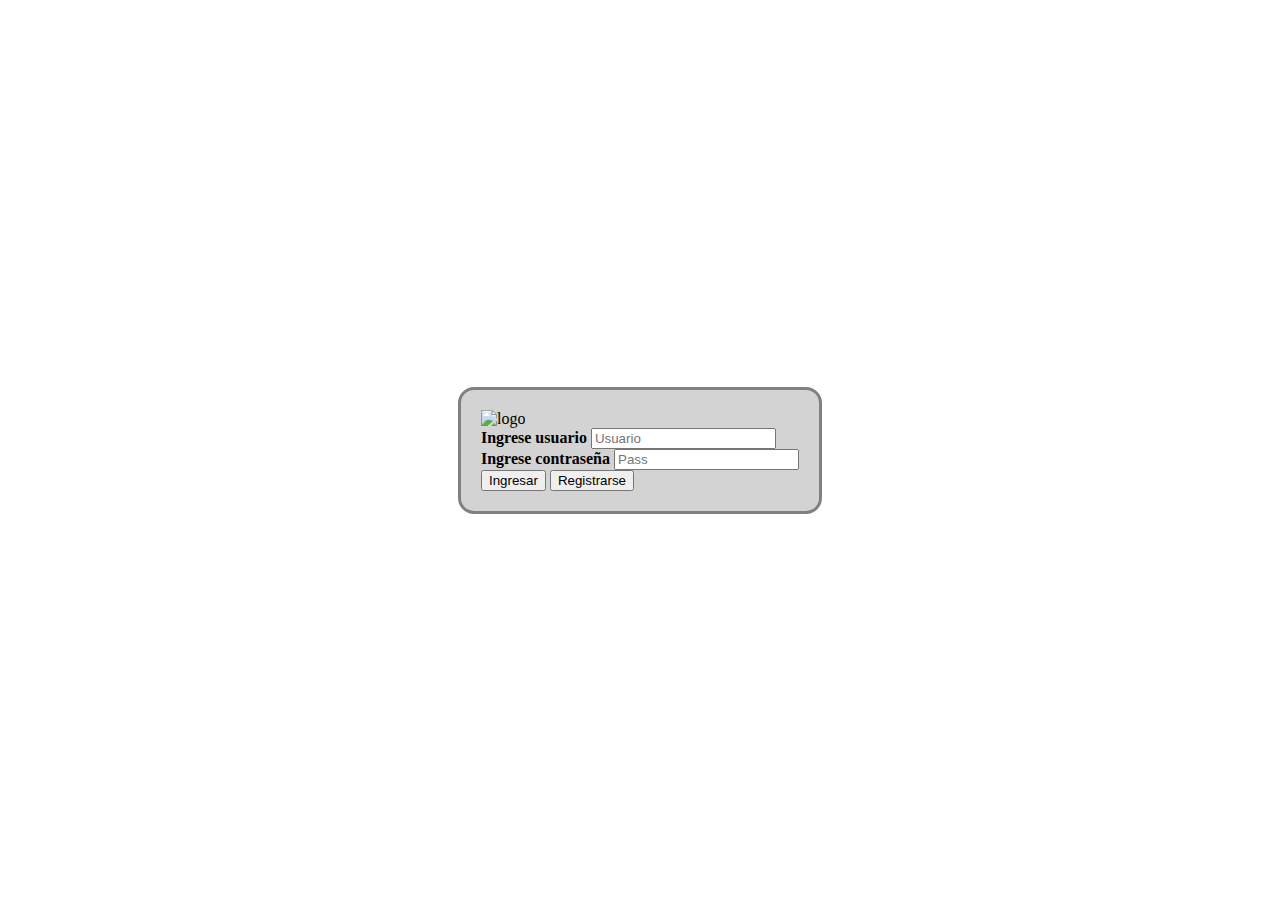
==== index.html @ 8173b345 "adsa" ====
<html>
<head>
    <title>Simona la cacarisa - Security</title>
   
    <link href="https://cdn.jsdelivr.net/npm/bootstrap@5.2.0/dist/css/bootstrap.min.css" rel="stylesheet" integrity="sha384-gH2yIJqKdNHPEq0n4Mqa/HGKIhSkIHeL5AyhkYV8i59U5AR6csBvApHHNl/vI1Bx" crossorigin="anonymous">
    <link rel="stylesheet" href="style.css">
    <script src="./funciones.js"></script>
</head>
<body>



    <div class="login" id="logeo">
        <img src="img\logo.png" alt="logo"><br />
        <label  for="formGroupExampleInput" class="form-label">Ingrese usuario</label>
        <input type="text" class="form-control" id="usr" placeholder="Usuario"><br /> 
        <label for="formGroupExampleInput" class="form-label">Ingrese contraseña</label>
        <input type="password" class="form-control" id="pass" placeholder="Pass"><br /> 
        <div class="botones">
            <button type="button" class="btn btn-primary" onclick="validar()">Ingresar</button>
          
            <a href="registrar.html"><button type="button" class="btn btn-primary">Registrarse</button></a>
        
        </div>
      
      </div>
      
</body>
</html>
---- style.css ----
body{
    display:flex;
}

.login {
    margin: auto;
    border: 3px solid gray;
    padding: 20px;
    border-radius: 1rem;
    background-color: #d3d3d4;
  }

  .form-label{
    font-weight: bold;
    
  }

  .botones{
    margin: auto;
    
  }

  #registro{
    
  }
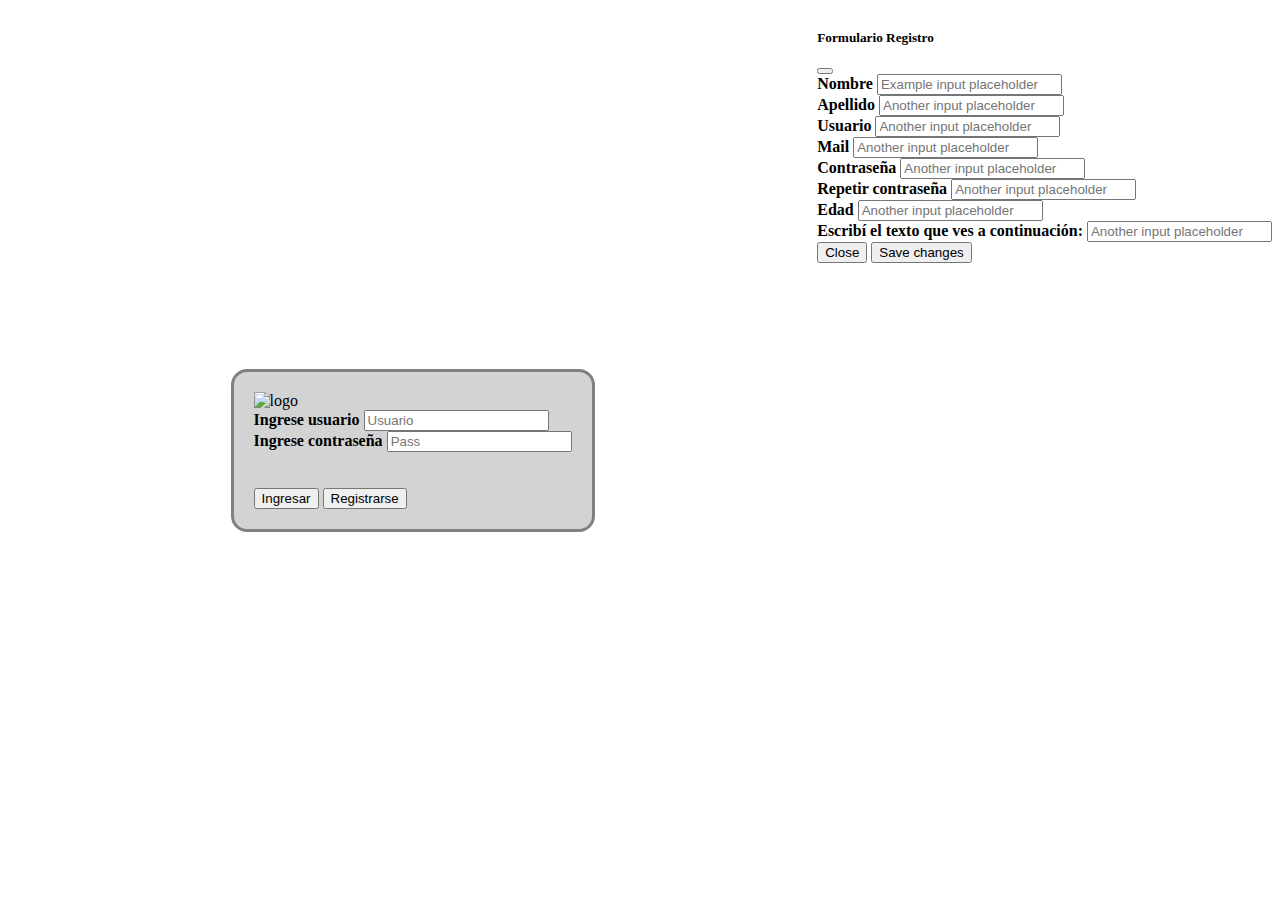
==== commit 73e1ee74: "asd" ====
--- a/index.html
+++ b/index.html
@@ -1,29 +1,99 @@
 <html>
+
 <head>
     <title>Simona la cacarisa - Security</title>
-   
-    <link href="https://cdn.jsdelivr.net/npm/bootstrap@5.2.0/dist/css/bootstrap.min.css" rel="stylesheet" integrity="sha384-gH2yIJqKdNHPEq0n4Mqa/HGKIhSkIHeL5AyhkYV8i59U5AR6csBvApHHNl/vI1Bx" crossorigin="anonymous">
+
+    <link href="https://cdn.jsdelivr.net/npm/bootstrap@5.2.0/dist/css/bootstrap.min.css" rel="stylesheet"
+        integrity="sha384-gH2yIJqKdNHPEq0n4Mqa/HGKIhSkIHeL5AyhkYV8i59U5AR6csBvApHHNl/vI1Bx" crossorigin="anonymous">
     <link rel="stylesheet" href="style.css">
     <script src="./funciones.js"></script>
+
 </head>
+
 <body>
-
-
-
     <div class="login" id="logeo">
         <img src="img\logo.png" alt="logo"><br />
-        <label  for="formGroupExampleInput" class="form-label">Ingrese usuario</label>
-        <input type="text" class="form-control" id="usr" placeholder="Usuario"><br /> 
+        <label for="inputUsuario" class="form-label">Ingrese usuario</label>
+        <input name="inputUsuario" type="text" class="form-control" id="usr" placeholder="Usuario"><br />
         <label for="formGroupExampleInput" class="form-label">Ingrese contraseña</label>
-        <input type="password" class="form-control" id="pass" placeholder="Pass"><br /> 
+        <input type="password" class="form-control" id="pass" placeholder="Pass"><br />
+        <span type="text" id="error"></span>
+        <br /><br />
         <div class="botones">
             <button type="button" class="btn btn-primary" onclick="validar()">Ingresar</button>
-          
-            <a href="registrar.html"><button type="button" class="btn btn-primary">Registrarse</button></a>
-        
+
+            <!-- Button trigger modal -->
+            <button type="button" class="btn btn-secondary" data-bs-toggle="modal" data-bs-target="#exampleModal">
+                Registrarse
+            </button>
         </div>
-      
-      </div>
-      
+        </form>
+    </div>
+
+    <!-- Modal -->
+    <div class="modal fade" id="exampleModal" tabindex="-1" aria-labelledby="exampleModalLabel" aria-hidden="true">
+        <div class="modal-dialog" role="document">
+            <div class="modal-content">
+                <div class="modal-header">
+                    <h5 class="modal-title" id="exampleModalLabel">Formulario Registro</h5>
+                    <button type="button" class="btn-close" data-bs-dismiss="modal" aria-label="Close"></button>
+
+                </div>
+                <div class="modal-body">
+                    <div class="mb-3">
+                        <label for="formGroupExampleInput" class="form-label">Nombre</label>
+                        <input name="formGroupExampleInput" type="text" class="form-control" id="formGroupExampleInput"
+                            placeholder="Example input placeholder">
+                    </div>
+                    <div class="mb-3">
+                        <label for="formGroupExampleInput2" class="form-label">Apellido</label>
+                        <input type="text" class="form-control" id="formGroupExampleInput2"
+                            placeholder="Another input placeholder">
+                    </div>
+                    <div class="mb-3">
+                        <label for="formGroupExampleInput2" class="form-label">Usuario</label>
+                        <input type="text" class="form-control" id="formGroupExampleInput2"
+                            placeholder="Another input placeholder">
+                    </div>
+                    <div class="mb-3">
+                        <label for="formGroupExampleInput2" class="form-label">Mail</label>
+                        <input type="text" class="form-control" id="formGroupExampleInput2"
+                            placeholder="Another input placeholder">
+                    </div>
+                    <div class="mb-3">
+                        <label for="formGroupExampleInput2" class="form-label">Contraseña</label>
+                        <input type="password" class="form-control" id="pass" placeholder="Another input placeholder">
+                    </div>
+                    <div class="mb-3">
+                        <label for="formGroupExampleInput2" class="form-label">Repetir contraseña</label>
+                        <input type="password" class="form-control" id="passRepetida"
+                            placeholder="Another input placeholder">
+                    </div>
+                    <div class="mb-3">
+                        <label for="formGroupExampleInput2" class="form-label">Edad</label>
+                        <input type="text" class="form-control" id="formGroupExampleInput2"
+                            placeholder="Another input placeholder">
+                    </div>
+                    <div class="mb-3">
+                        <label for="formGroupExampleInput2" class="form-label">Escribí el texto que ves a
+                            continuación:</label>
+                        <input type="text" class="form-control" id="formGroupExampleInput2"
+                            placeholder="Another input placeholder">
+                    </div>
+                </div>
+                <div class="modal-footer">
+                    <button type="button" class="btn btn-secondary" data-bs-dismiss="modal">Close</button>
+
+                    <button type="button" class="btn btn-primary">Save changes</button>
+                </div>
+            </div>
+        </div>
+    </div>
+    <script src="https://ajax.googleapis.com/ajax/libs/jquery/1.12.4/jquery.min.js"></script>
+    <script src="https://cdn.jsdelivr.net/npm/bootstrap@5.2.1/dist/js/bootstrap.bundle.min.js"
+        integrity="sha384-u1OknCvxWvY5kfmNBILK2hRnQC3Pr17a+RTT6rIHI7NnikvbZlHgTPOOmMi466C8"
+        crossorigin="anonymous"></script>
+
 </body>
+
 </html>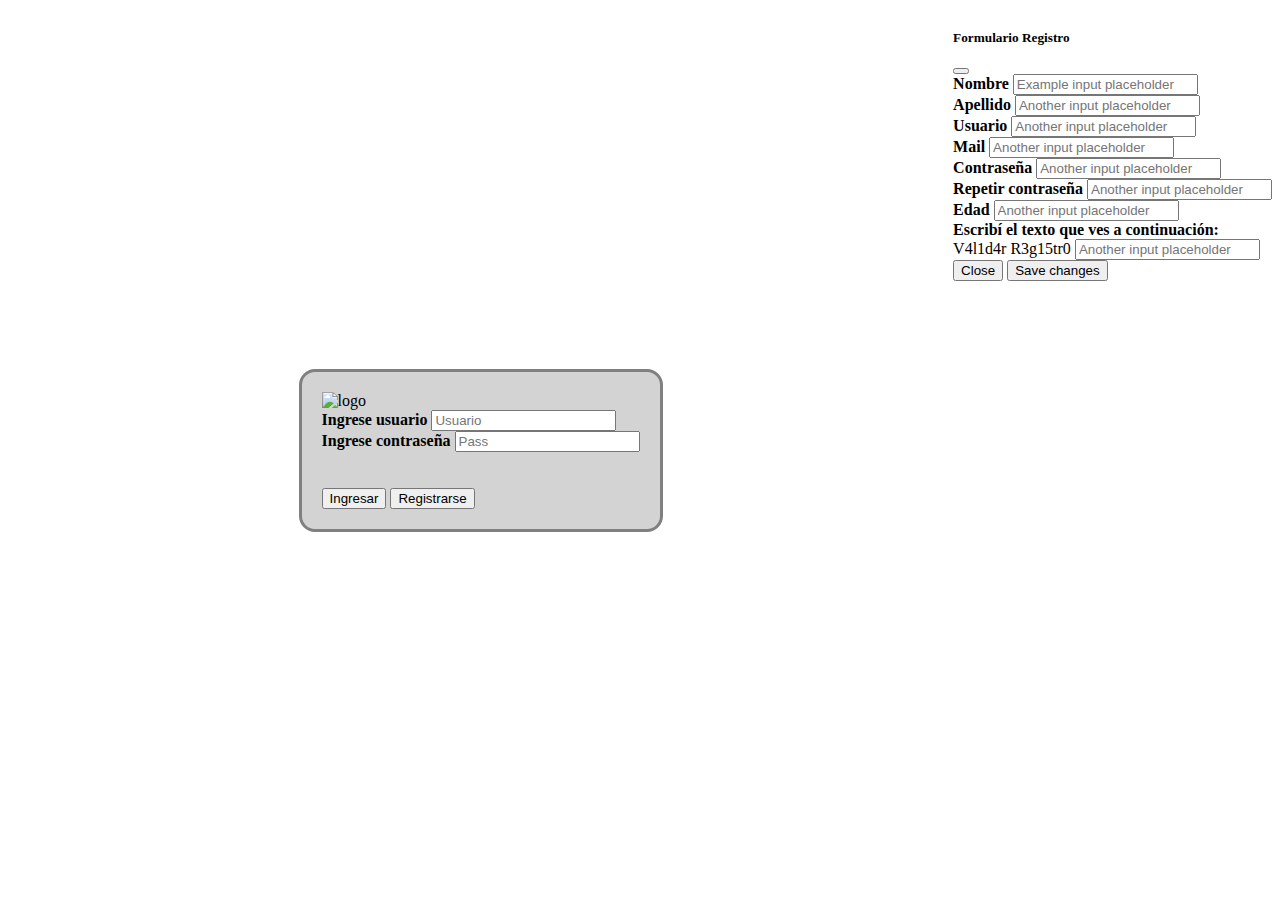
==== commit c27cfa85: "asd" ====
--- a/index.html
+++ b/index.html
@@ -52,8 +52,7 @@
                     </div>
                     <div class="mb-3">
                         <label for="formGroupExampleInput2" class="form-label">Usuario</label>
-                        <input type="text" class="form-control" id="formGroupExampleInput2"
-                            placeholder="Another input placeholder">
+                        <input type="text" class="form-control" id="user" placeholder="Another input placeholder">
                     </div>
                     <div class="mb-3">
                         <label for="formGroupExampleInput2" class="form-label">Mail</label>
@@ -66,8 +65,7 @@
                     </div>
                     <div class="mb-3">
                         <label for="formGroupExampleInput2" class="form-label">Repetir contraseña</label>
-                        <input type="password" class="form-control" id="passRepetida"
-                            placeholder="Another input placeholder">
+                        <input type="password" class="form-control" id="pass2" placeholder="Another input placeholder">
                     </div>
                     <div class="mb-3">
                         <label for="formGroupExampleInput2" class="form-label">Edad</label>
@@ -76,15 +74,17 @@
                     </div>
                     <div class="mb-3">
                         <label for="formGroupExampleInput2" class="form-label">Escribí el texto que ves a
-                            continuación:</label>
+                            continuación:</label> </br>
+                        <label for="formGroupExampleInput2">V4l1d4r R3g15tr0</label>
                         <input type="text" class="form-control" id="formGroupExampleInput2"
                             placeholder="Another input placeholder">
                     </div>
+
                 </div>
                 <div class="modal-footer">
                     <button type="button" class="btn btn-secondary" data-bs-dismiss="modal">Close</button>
 
-                    <button type="button" class="btn btn-primary">Save changes</button>
+                    <button type="button" class="btn btn-primary" onclick="validarRegistro()">Save changes</button>
                 </div>
             </div>
         </div>
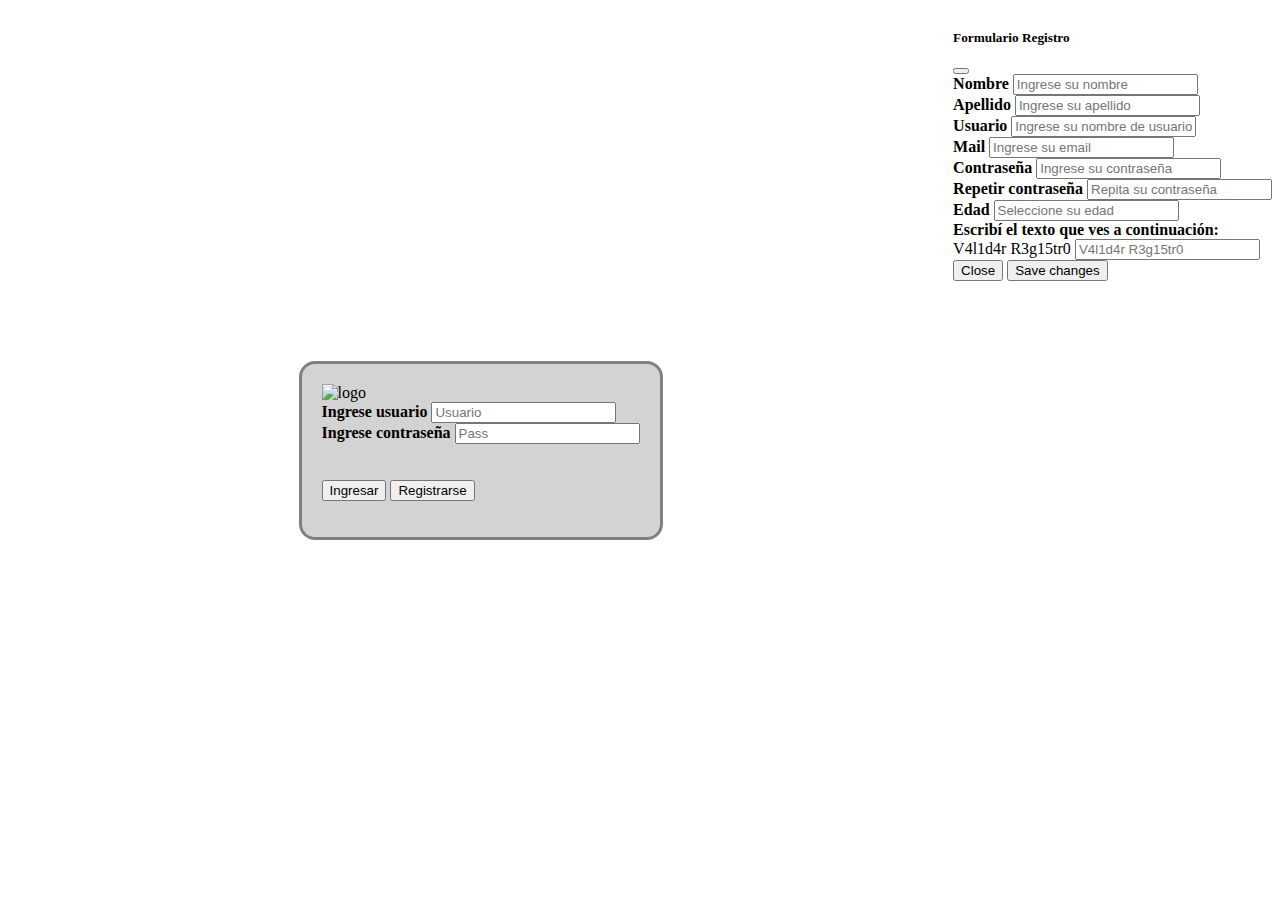
==== commit 17cc69c4: "Cambios de placeholders" ====
--- a/index.html
+++ b/index.html
@@ -19,14 +19,15 @@
         <input type="password" class="form-control" id="pass" placeholder="Pass"><br />
         <span type="text" id="error"></span>
         <br /><br />
-        <div class="botones">
-            <button type="button" class="btn btn-primary" onclick="validar()">Ingresar</button>
+        <form method="post" onsubmit="validarRegistro()">
+            <div class="botones">
+                <button type="button" class="btn btn-primary" onclick="validar()">Ingresar</button>
 
-            <!-- Button trigger modal -->
-            <button type="button" class="btn btn-secondary" data-bs-toggle="modal" data-bs-target="#exampleModal">
-                Registrarse
-            </button>
-        </div>
+                <!-- Button trigger modal -->
+                <button type="button" class="btn btn-secondary" data-bs-toggle="modal" data-bs-target="#exampleModal">
+                    Registrarse
+                </button>
+            </div>
         </form>
     </div>
 
@@ -42,42 +43,44 @@
                 <div class="modal-body">
                     <div class="mb-3">
                         <label for="formGroupExampleInput" class="form-label">Nombre</label>
-                        <input name="formGroupExampleInput" type="text" class="form-control" id="formGroupExampleInput"
-                            placeholder="Example input placeholder">
+                        <input name="formGroupExampleInput" type="text" class="form-control" id="nombre"
+                               placeholder="Ingrese su nombre">
                     </div>
                     <div class="mb-3">
                         <label for="formGroupExampleInput2" class="form-label">Apellido</label>
-                        <input type="text" class="form-control" id="formGroupExampleInput2"
-                            placeholder="Another input placeholder">
+                        <input type="text" class="form-control" id="apellido"
+                               placeholder="Ingrese su apellido">
                     </div>
                     <div class="mb-3">
                         <label for="formGroupExampleInput2" class="form-label">Usuario</label>
-                        <input type="text" class="form-control" id="user" placeholder="Another input placeholder">
+                        <input type="text" class="form-control" id="user" placeholder="Ingrese su nombre de usuario deseado">
                     </div>
                     <div class="mb-3">
                         <label for="formGroupExampleInput2" class="form-label">Mail</label>
-                        <input type="text" class="form-control" id="formGroupExampleInput2"
-                            placeholder="Another input placeholder">
+                        <input type="text" class="form-control" id="mail"
+                               placeholder="Ingrese su email">
                     </div>
                     <div class="mb-3">
                         <label for="formGroupExampleInput2" class="form-label">Contraseña</label>
-                        <input type="password" class="form-control" id="pass" placeholder="Another input placeholder">
+                        <input type="password" class="form-control" id="pass" placeholder="Ingrese su contraseña">
                     </div>
                     <div class="mb-3">
                         <label for="formGroupExampleInput2" class="form-label">Repetir contraseña</label>
-                        <input type="password" class="form-control" id="pass2" placeholder="Another input placeholder">
+                        <input type="password" class="form-control" id="pass2" placeholder="Repita su contraseña">
                     </div>
                     <div class="mb-3">
                         <label for="formGroupExampleInput2" class="form-label">Edad</label>
-                        <input type="text" class="form-control" id="formGroupExampleInput2"
-                            placeholder="Another input placeholder">
+                        <input type="text" class="form-control" id="edad"
+                               placeholder="Seleccione su edad">
                     </div>
                     <div class="mb-3">
-                        <label for="formGroupExampleInput2" class="form-label">Escribí el texto que ves a
-                            continuación:</label> </br>
+                        <label for="formGroupExampleInput2" class="form-label">
+                            Escribí el texto que ves a
+                            continuación:
+                        </label> <br>
                         <label for="formGroupExampleInput2">V4l1d4r R3g15tr0</label>
-                        <input type="text" class="form-control" id="formGroupExampleInput2"
-                            placeholder="Another input placeholder">
+                        <input type="text" class="form-control" id="captcha"
+                               placeholder="V4l1d4r R3g15tr0">
                     </div>
 
                 </div>
@@ -91,8 +94,8 @@
     </div>
     <script src="https://ajax.googleapis.com/ajax/libs/jquery/1.12.4/jquery.min.js"></script>
     <script src="https://cdn.jsdelivr.net/npm/bootstrap@5.2.1/dist/js/bootstrap.bundle.min.js"
-        integrity="sha384-u1OknCvxWvY5kfmNBILK2hRnQC3Pr17a+RTT6rIHI7NnikvbZlHgTPOOmMi466C8"
-        crossorigin="anonymous"></script>
+            integrity="sha384-u1OknCvxWvY5kfmNBILK2hRnQC3Pr17a+RTT6rIHI7NnikvbZlHgTPOOmMi466C8"
+            crossorigin="anonymous"></script>
 
 </body>
 
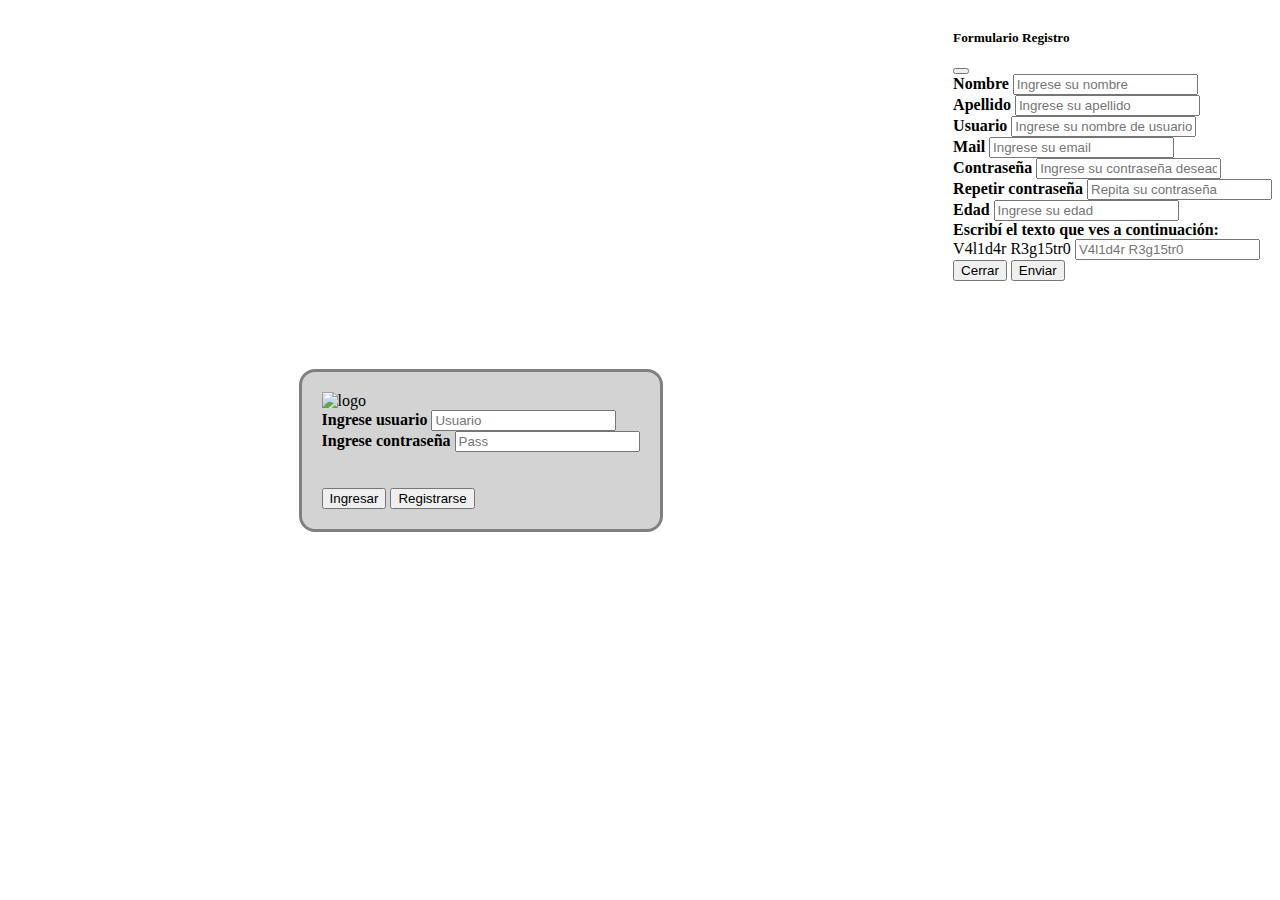
==== commit e31d4e99: "Cambios en los placeholders (nuevamente)" ====
--- a/index.html
+++ b/index.html
@@ -16,18 +16,17 @@
         <label for="inputUsuario" class="form-label">Ingrese usuario</label>
         <input name="inputUsuario" type="text" class="form-control" id="usr" placeholder="Usuario"><br />
         <label for="formGroupExampleInput" class="form-label">Ingrese contraseña</label>
-        <input type="password" class="form-control" id="pass" placeholder="Pass"><br />
+        <input type="password" class="form-control" id="pass-login" placeholder="Pass"><br />
         <span type="text" id="error"></span>
         <br /><br />
-        <form method="post" onsubmit="validarRegistro()">
-            <div class="botones">
-                <button type="button" class="btn btn-primary" onclick="validar()">Ingresar</button>
+        <div class="botones">
+            <button type="button" class="btn btn-primary" onclick="validar()">Ingresar</button>
 
-                <!-- Button trigger modal -->
-                <button type="button" class="btn btn-secondary" data-bs-toggle="modal" data-bs-target="#exampleModal">
-                    Registrarse
-                </button>
-            </div>
+            <!-- Button trigger modal -->
+            <button type="button" class="btn btn-secondary" data-bs-toggle="modal" data-bs-target="#exampleModal">
+                Registrarse
+            </button>
+        </div>
         </form>
     </div>
 
@@ -44,12 +43,11 @@
                     <div class="mb-3">
                         <label for="formGroupExampleInput" class="form-label">Nombre</label>
                         <input name="formGroupExampleInput" type="text" class="form-control" id="nombre"
-                               placeholder="Ingrese su nombre">
+                            placeholder="Ingrese su nombre">
                     </div>
                     <div class="mb-3">
                         <label for="formGroupExampleInput2" class="form-label">Apellido</label>
-                        <input type="text" class="form-control" id="apellido"
-                               placeholder="Ingrese su apellido">
+                        <input type="text" class="form-control" id="apellido" placeholder="Ingrese su apellido">
                     </div>
                     <div class="mb-3">
                         <label for="formGroupExampleInput2" class="form-label">Usuario</label>
@@ -57,45 +55,43 @@
                     </div>
                     <div class="mb-3">
                         <label for="formGroupExampleInput2" class="form-label">Mail</label>
-                        <input type="text" class="form-control" id="mail"
-                               placeholder="Ingrese su email">
+                        <input type="text" class="form-control" id="mail" placeholder="Ingrese su email">
                     </div>
                     <div class="mb-3">
                         <label for="formGroupExampleInput2" class="form-label">Contraseña</label>
-                        <input type="password" class="form-control" id="pass" placeholder="Ingrese su contraseña">
+                        <input type="password" class="form-control" id="pass-register"
+                            placeholder="Ingrese su contraseña deseada">
                     </div>
                     <div class="mb-3">
                         <label for="formGroupExampleInput2" class="form-label">Repetir contraseña</label>
-                        <input type="password" class="form-control" id="pass2" placeholder="Repita su contraseña">
+                        <input type="password" class="form-control" id="pass2-register"
+                            placeholder="Repita su contraseña">
                     </div>
                     <div class="mb-3">
                         <label for="formGroupExampleInput2" class="form-label">Edad</label>
-                        <input type="text" class="form-control" id="edad"
-                               placeholder="Seleccione su edad">
+                        <input type="number" min="1" class="form-control" id="edad"
+                            placeholder="Ingrese su edad">
                     </div>
                     <div class="mb-3">
-                        <label for="formGroupExampleInput2" class="form-label">
-                            Escribí el texto que ves a
-                            continuación:
-                        </label> <br>
+                        <label for="formGroupExampleInput2" class="form-label">Escribí el texto que ves a
+                            continuación:</label> </br>
                         <label for="formGroupExampleInput2">V4l1d4r R3g15tr0</label>
-                        <input type="text" class="form-control" id="captcha"
-                               placeholder="V4l1d4r R3g15tr0">
+                        <input type="text" class="form-control" id="captcha" placeholder="V4l1d4r R3g15tr0">
                     </div>
 
                 </div>
                 <div class="modal-footer">
-                    <button type="button" class="btn btn-secondary" data-bs-dismiss="modal">Close</button>
+                    <button type="button" class="btn btn-secondary" data-bs-dismiss="modal">Cerrar</button>
 
-                    <button type="button" class="btn btn-primary" onclick="validarRegistro()">Save changes</button>
+                    <button type="button" class="btn btn-primary" onclick="validarRegistro()">Enviar</button>
                 </div>
             </div>
         </div>
     </div>
     <script src="https://ajax.googleapis.com/ajax/libs/jquery/1.12.4/jquery.min.js"></script>
     <script src="https://cdn.jsdelivr.net/npm/bootstrap@5.2.1/dist/js/bootstrap.bundle.min.js"
-            integrity="sha384-u1OknCvxWvY5kfmNBILK2hRnQC3Pr17a+RTT6rIHI7NnikvbZlHgTPOOmMi466C8"
-            crossorigin="anonymous"></script>
+        integrity="sha384-u1OknCvxWvY5kfmNBILK2hRnQC3Pr17a+RTT6rIHI7NnikvbZlHgTPOOmMi466C8"
+        crossorigin="anonymous"></script>
 
 </body>
 
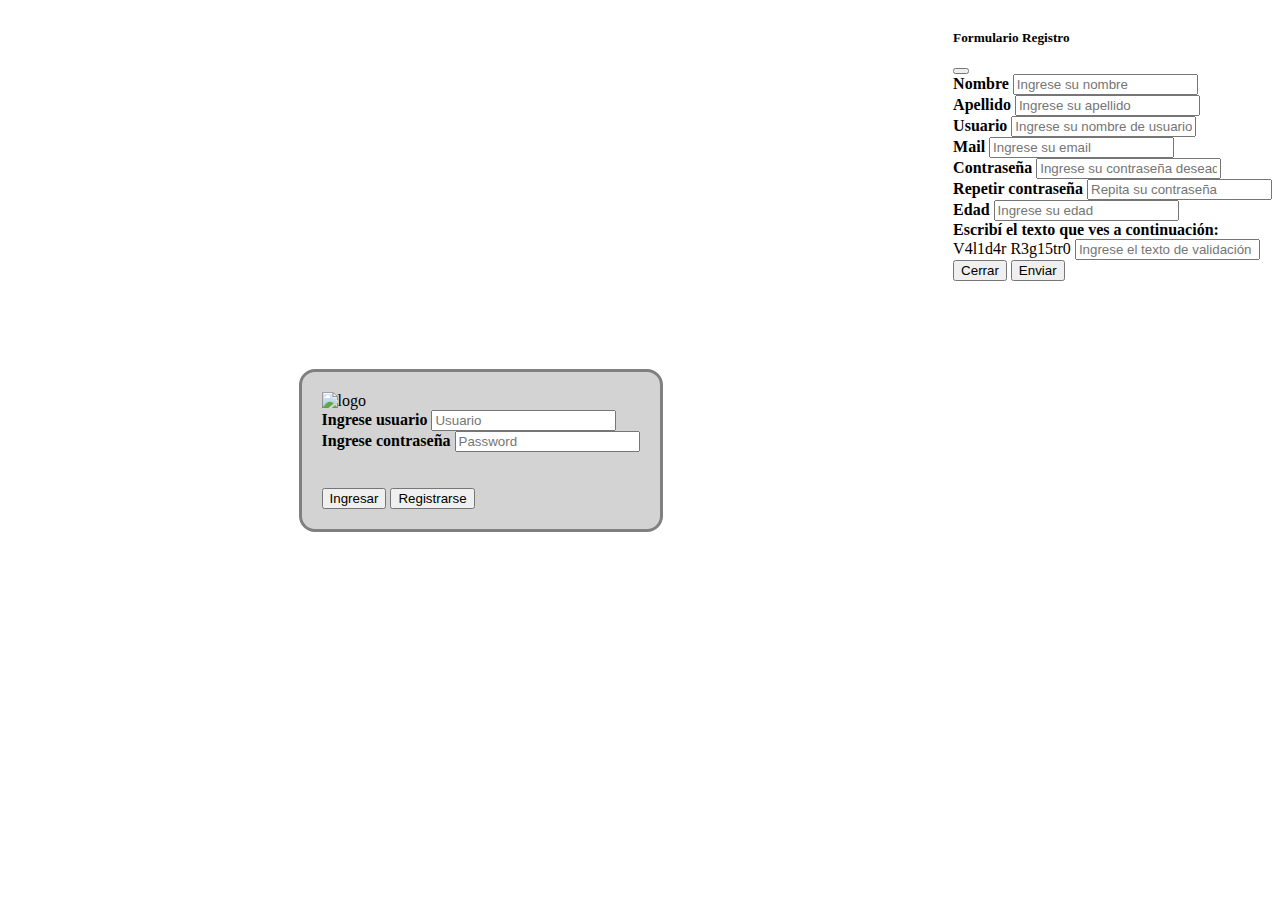
==== commit f96bbf6e: "Cambios minimos de legibilidad" ====
--- a/index.html
+++ b/index.html
@@ -16,7 +16,7 @@
         <label for="inputUsuario" class="form-label">Ingrese usuario</label>
         <input name="inputUsuario" type="text" class="form-control" id="usr" placeholder="Usuario"><br />
         <label for="formGroupExampleInput" class="form-label">Ingrese contraseña</label>
-        <input type="password" class="form-control" id="pass-login" placeholder="Pass"><br />
+        <input type="password" class="form-control" id="pass-login" placeholder="Password"><br />
         <span type="text" id="error"></span>
         <br /><br />
         <div class="botones">
@@ -76,7 +76,7 @@
                         <label for="formGroupExampleInput2" class="form-label">Escribí el texto que ves a
                             continuación:</label> </br>
                         <label for="formGroupExampleInput2">V4l1d4r R3g15tr0</label>
-                        <input type="text" class="form-control" id="captcha" placeholder="V4l1d4r R3g15tr0">
+                        <input type="text" class="form-control" id="captcha" placeholder="Ingrese el texto de validación">
                     </div>
 
                 </div>
